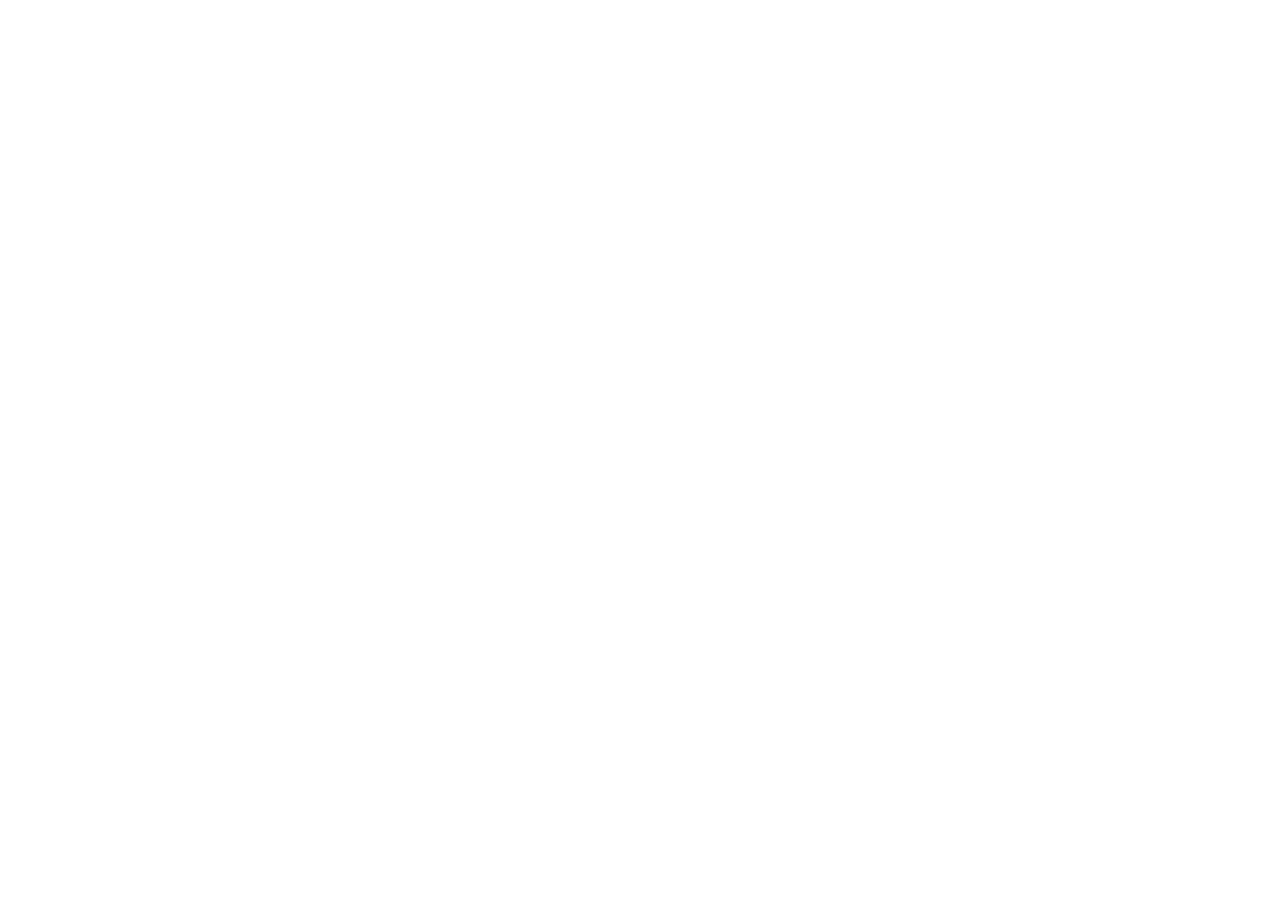
==== index.html @ c579eb8e "Add files via upload" ====
<html>
    <head>
      <meta charset="utf-8">
      <meta name="viewport" content="width=device-width,initial-scale=1,user-scalable=no">
      <title>あけましておめでとうございます</title>

      <!-- A-Frame ライブラリの読み込み -->
      <script src="https://aframe.io/releases/0.7.1/aframe.min.js"></script>
      <!-- <script src="https://jeromeetienne.github.io/AR.js/aframe/build/aframe-ar.js"></script>     -->

      <!-- AR.js ライブラリの読み込み -->
      <script src="js/aframe-ar.js"></script>

      <!--画面遷移ライブラリ-->
      <script src="https://rawgit.com/nicolocarpignoli/nicolocarpignoli.github.io/master/ar-click-events/events.js"></script>


    </head>
    <body>



      <!-- A-Frame の VR空間に AR.js を紐づける -->
      <a-scene embedded arjs="debugUIEnabled:false; sourceType: webcam;" renderer="gammaOutput: true;" vr-mode-ui="enabled: false">
        <a-assets>
             <a-asset-item id="dog" src="models/Dog.glb"></a-asset-item>
        </a-assets>

        <!-- マーカーを登録（デフォルトで設定されている「hiro」マーカー） -->
        <a-marker preset='custom' type='pattern' url="marker/2018-iti-marker.patt">
          <a-text value="Happy New Year!\nIntelligent Technology" position=" 0 0 1" align="center" rotation="-90 0 0" color="#DD4827">
          </a-text>

          <a-entity gltf-model="#dog" play-all-model-animations="" position="0 0 0" rotation="0 0 0" scale="0.0025 0.001 0.001" link="href: https://qiita.com/nonkapibara; title: nonkapibara; image: #dog" visible="true">
              <a-animation attribute="rotation" repeat="indefinite" direction="alternate" dur="500" from="0 0 0" to="10 0 0"></a-animation>
          </a-entity>
        </a-marker>






        <a-entity camera></a-entity>

      </a-scene>
    </body>
  </html>
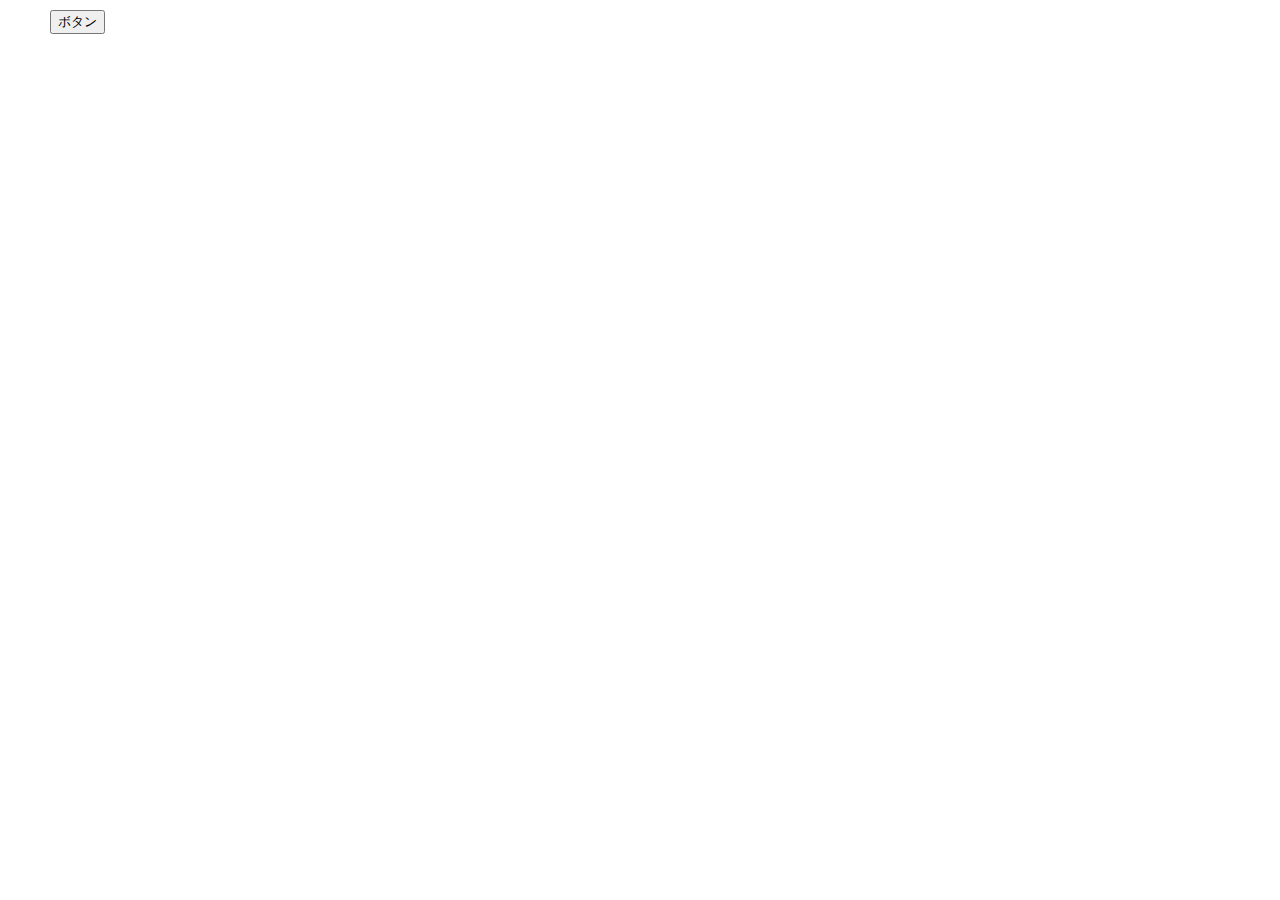
==== commit ac59e450: "Add files via upload" ====
--- a/index.html
+++ b/index.html
@@ -21,7 +21,7 @@
 
 
       <!-- A-Frame の VR空間に AR.js を紐づける -->
-      <a-scene embedded arjs="debugUIEnabled:false; sourceType: webcam;" renderer="gammaOutput: true;" vr-mode-ui="enabled: false">
+      <a-scene embedded arjs="debugUIEnabled:false;" renderer="gammaOutput: true;" vr-mode-ui="enabled: false">
         <a-assets>
              <a-asset-item id="dog" src="models/Dog.glb"></a-asset-item>
         </a-assets>
@@ -31,18 +31,30 @@
           <a-text value="Happy New Year!\nIntelligent Technology" position=" 0 0 1" align="center" rotation="-90 0 0" color="#DD4827">
           </a-text>
 
-          <a-entity gltf-model="#dog" play-all-model-animations="" position="0 0 0" rotation="0 0 0" scale="0.0025 0.001 0.001" link="href: https://qiita.com/nonkapibara; title: nonkapibara; image: #dog" visible="true">
+
+          <a-entity gltf-model="#dog" play-all-model-animations="" position="0 0 0" rotation="0 0 0" scale="0.0025 0.001 0.001" visible="true">
               <a-animation attribute="rotation" repeat="indefinite" direction="alternate" dur="500" from="0 0 0" to="10 0 0"></a-animation>
           </a-entity>
+
+
         </a-marker>
 
 
-
-
+        <a-light type="ambient" color="#ffffff"></a-light>
+        <a-light type="point" intensity="2" position="0 0 0"></a-light>
+       <a-entity camera>
+         <!-- cursor: trueにすると時間になったら自動でリンク先に飛ぶ-->
+         <a-entity cursor="fuse: false; fuseTimeout: 500">
+       </a-entity>
 
 
         <a-entity camera></a-entity>
 
+
+
       </a-scene>
+      <input type="button" style="position: absolute; left: 50px; top: 10px;" onclick="location.href='https://www.pref.miyazaki.lg.jp/'" value="ボタン">
+
+
     </body>
   </html>
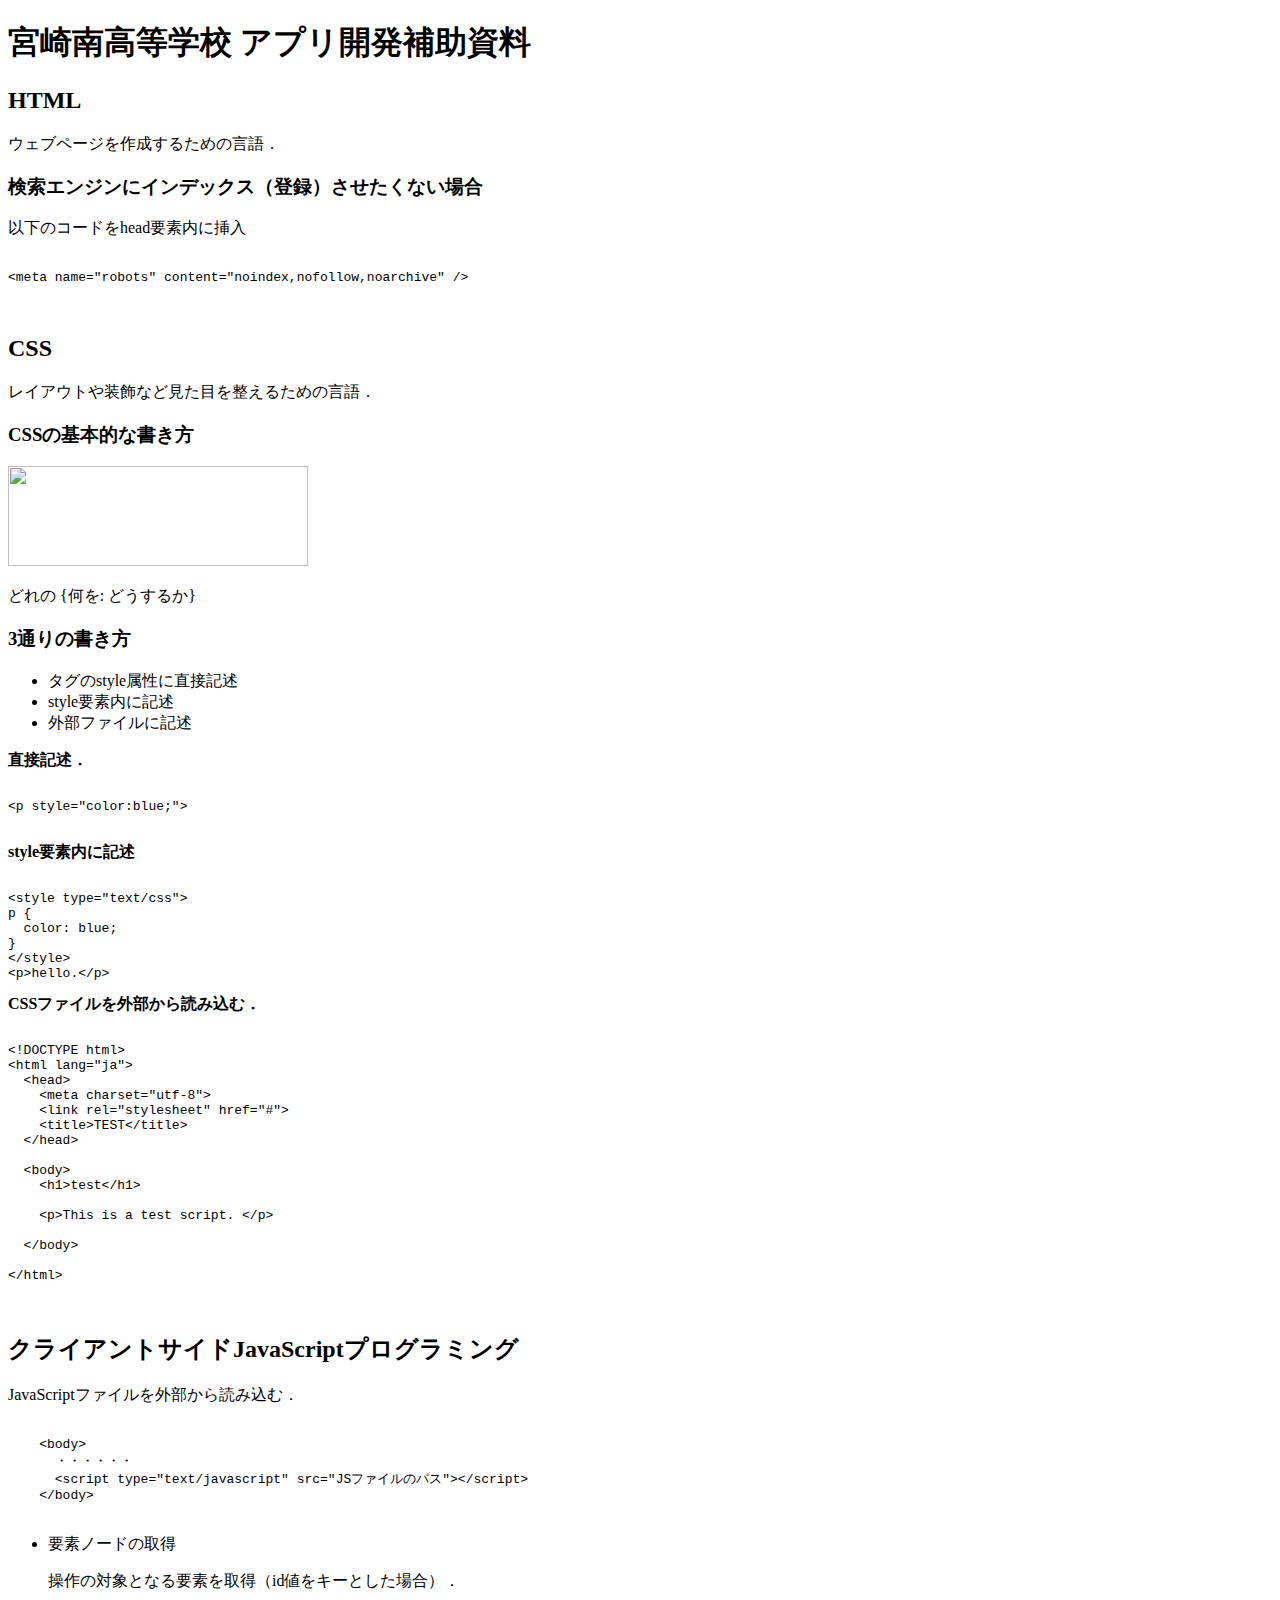
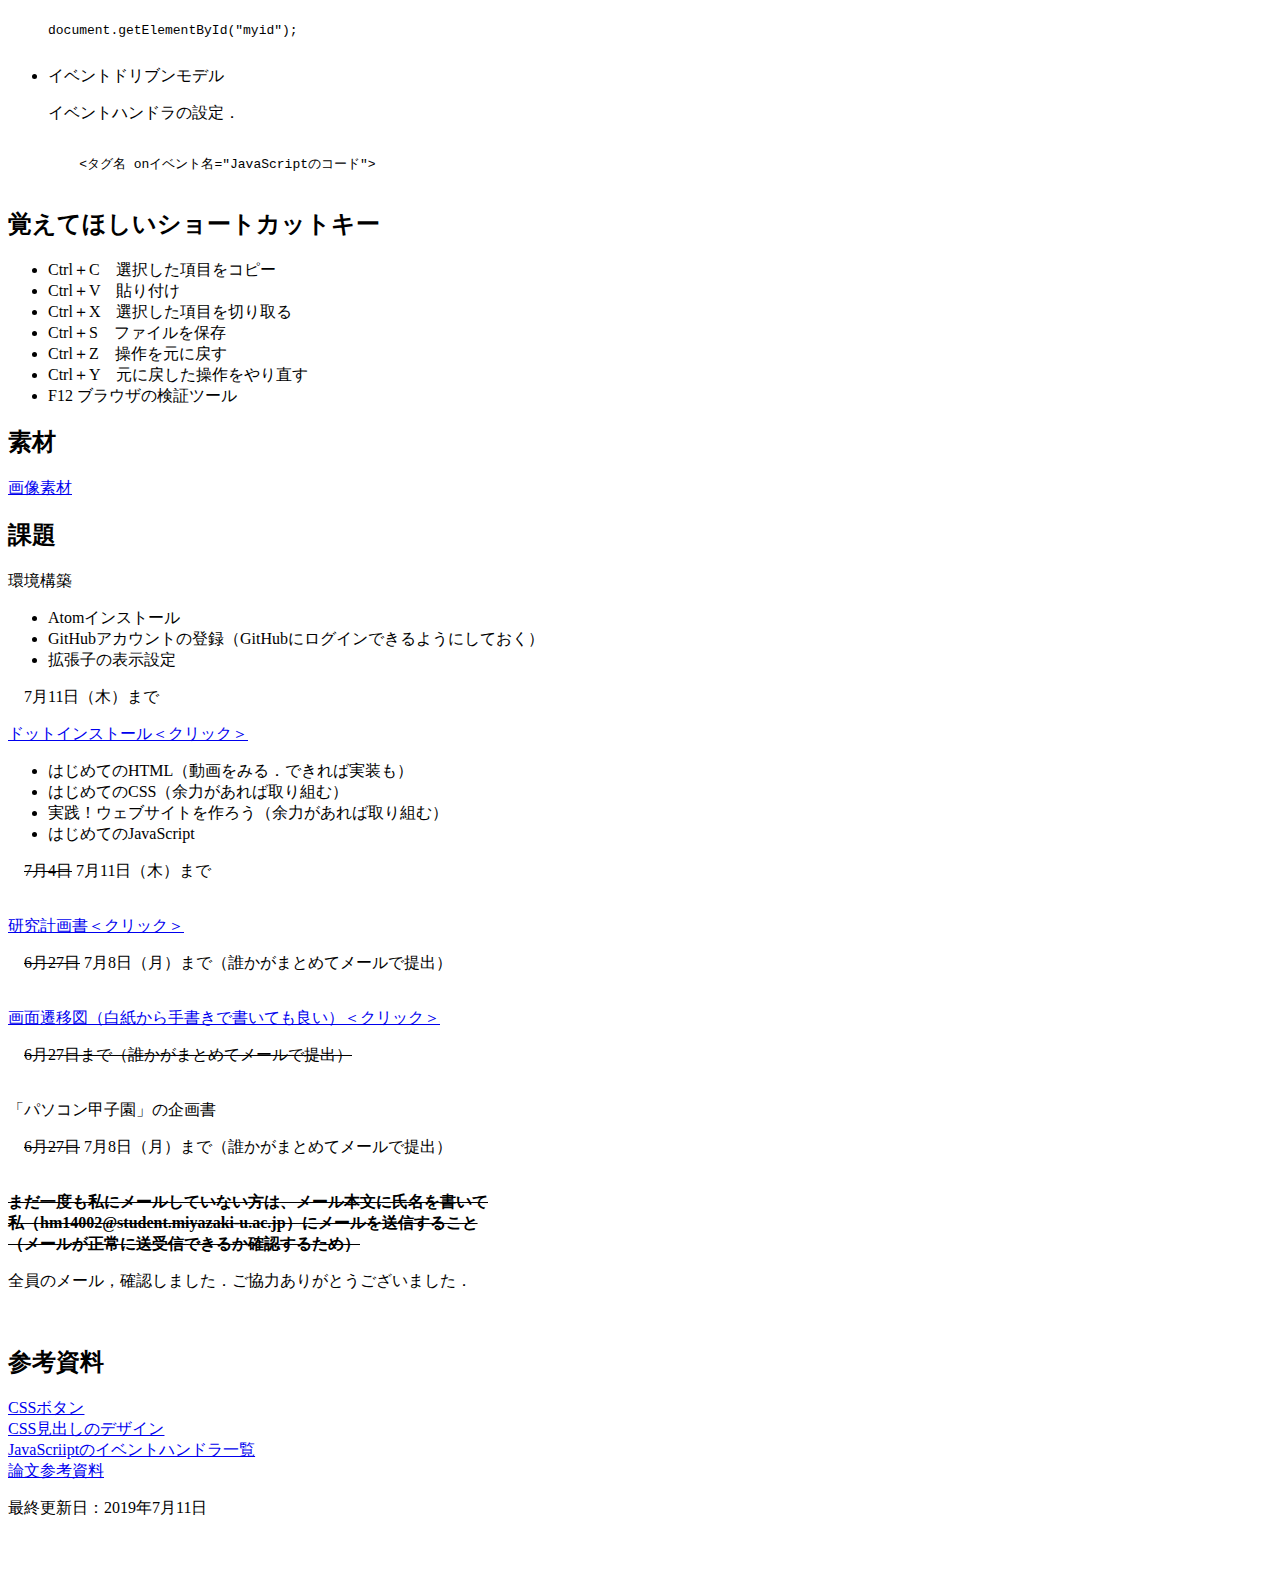
==== commit 7d21c969: "Add files via upload" ====
--- a/index.html
+++ b/index.html
@@ -1,60 +1,187 @@
-<html>
-    <head>
-      <meta charset="utf-8">
-      <meta name="viewport" content="width=device-width,initial-scale=1,user-scalable=no">
-      <title>あけましておめでとうございます</title>
+<!DOCTYPE html>
+<html lang="ja">
+  <head>
+    <meta charset="utf-8">
+    <meta name="robots" content="noindex,nofollow,noarchive" />
+    <link rel="stylesheet" href="css/style.css">
+    <script src="https://cdn.rawgit.com/google/code-prettify/master/loader/run_prettify.js"></script>
+    <title>宮崎南高等学校 アプリ開発</title>
+  </head>
 
-      <!-- A-Frame ライブラリの読み込み -->
-      <script src="https://aframe.io/releases/0.7.1/aframe.min.js"></script>
-      <!-- <script src="https://jeromeetienne.github.io/AR.js/aframe/build/aframe-ar.js"></script>     -->
+  <body>
+    <h1>宮崎南高等学校 アプリ開発補助資料</h1>
+    <h2 class="icon">HTML</h2>
+     <p>ウェブページを作成するための言語．</p>
 
-      <!-- AR.js ライブラリの読み込み -->
-      <script src="js/aframe-ar.js"></script>
-
-      <!--画面遷移ライブラリ-->
-      <script src="https://rawgit.com/nicolocarpignoli/nicolocarpignoli.github.io/master/ar-click-events/events.js"></script>
+     <h3>検索エンジンにインデックス（登録）させたくない場合</h3>
+      <p>以下のコードをhead要素内に挿入</p>
+      <pre><code class="prettyprint linenums">
+&lt;meta name=&quot;robots&quot; content=&quot;noindex,nofollow,noarchive&quot; /&gt;<br>
+      </pre></code>
 
 
-    </head>
-    <body>
+    <h2 class="icon">CSS</h2>
+      <p>レイアウトや装飾など見た目を整えるための言語．</p>
 
 
+    <h3>CSSの基本的な書き方</h3>
+      <img src="images/css_kiso.png" width="300" height="100">
+      <p>どれの {何を: どうするか}</p>
 
-      <!-- A-Frame の VR空間に AR.js を紐づける -->
-      <a-scene embedded arjs="debugUIEnabled:false;" renderer="gammaOutput: true;" vr-mode-ui="enabled: false">
-        <a-assets>
-             <a-asset-item id="dog" src="models/Dog.glb"></a-asset-item>
-        </a-assets>
+    <h3>3通りの書き方</h3>
+      <ul>
+        <li>タグのstyle属性に直接記述</li>
+        <li>style要素内に記述</li>
+        <li>外部ファイルに記述</li>
+      </ul>
 
-        <!-- マーカーを登録（デフォルトで設定されている「hiro」マーカー） -->
-        <a-marker preset='custom' type='pattern' url="marker/2018-iti-marker.patt">
-          <a-text value="Happy New Year!\nIntelligent Technology" position=" 0 0 1" align="center" rotation="-90 0 0" color="#DD4827">
-          </a-text>
+<b>直接記述．</b>
+    <pre><code class="prettyprint linenums">
+&lt;p style=&quot;color:blue;&quot;&gt;
+    </pre></code>
+
+<b>style要素内に記述</b>
+<pre><code class="prettyprint linenums">
+&lt;style type=&quot;text/css&quot;&gt;
+p {
+  color: blue;
+}
+&lt;/style&gt;
+&lt;p&gt;hello.&lt;/p&gt;
+</pre></code>
+
+    <b>CSSファイルを外部から読み込む．</b>
+
+    <pre><code class="prettyprint linenums">
+&lt;!DOCTYPE html&gt;
+&lt;html lang=&quot;ja&quot;&gt;
+  &lt;head&gt;
+    &lt;meta charset=&quot;utf-8&quot;&gt;
+    &lt;link rel=&quot;stylesheet&quot; href=&quot;#&quot;&gt;
+    &lt;title&gt;TEST&lt;/title&gt;
+  &lt;/head&gt;
+
+  &lt;body&gt;
+    &lt;h1&gt;test&lt;/h1&gt;
+
+    &lt;p&gt;This is a test script. &lt;/p&gt;
+
+  &lt;/body&gt;
+
+&lt;/html&gt;
+
+    </code></pre>
+
+    <h2 class="icon">クライアントサイドJavaScriptプログラミング</h2>
+
+    <p>JavaScriptファイルを外部から読み込む．</p>
+
+    <pre><code class="prettyprint linenums">
+    &lt;body&gt;
+      ・・・・・・
+      &lt;script type=&quot;text/javascript&quot; src=&quot;JSファイルのパス&quot;&gt;&lt;/script&gt;
+    &lt;/body&gt;
+  </code></pre>
+
+    <ul>
+      <li>要素ノードの取得</li>
 
 
-          <a-entity gltf-model="#dog" play-all-model-animations="" position="0 0 0" rotation="0 0 0" scale="0.0025 0.001 0.001" visible="true">
-              <a-animation attribute="rotation" repeat="indefinite" direction="alternate" dur="500" from="0 0 0" to="10 0 0"></a-animation>
-          </a-entity>
+<p>操作の対象となる要素を取得（id値をキーとした場合）．</p>
+    <pre><code class="prettyprint linenums">
+document.getElementById("myid");
+    </code></pre>
 
 
-        </a-marker>
+    <li>イベントドリブンモデル</li>
 
+    <p>イベントハンドラの設定．</p>
+    <pre><code class="prettyprint linenums">
+    &lt;タグ名 onイベント名=&quot;JavaScriptのコード&quot;&gt;
+    </code></pre>
 
-        <a-light type="ambient" color="#ffffff"></a-light>
-        <a-light type="point" intensity="2" position="0 0 0"></a-light>
-       <a-entity camera>
-         <!-- cursor: trueにすると時間になったら自動でリンク先に飛ぶ-->
-         <a-entity cursor="fuse: false; fuseTimeout: 500">
-       </a-entity>
+  </ul>
 
+<!--
+<h3>画像を表示する</h3>
 
-        <a-entity camera></a-entity>
+    <img src="images/miyadaimou.gif" width="300" height="300"><br>
 
+-->
 
+    <h2 class="icon">覚えてほしいショートカットキー</h2>
+       <ul>
+         <li>Ctrl＋C　選択した項目をコピー</li>
+         <li>Ctrl＋V　貼り付け</li>
+         <li>Ctrl＋X　選択した項目を切り取る</li>
+         <li>Ctrl＋S　ファイルを保存</li>
+         <li>Ctrl＋Z　操作を元に戻す</li>
+         <li>Ctrl＋Y　元に戻した操作をやり直す</li>
+         <li>F12     ブラウザの検証ツール</li>
+       </ul>
 
-      </a-scene>
-      <input type="button" style="position: absolute; left: 50px; top: 10px;" onclick="location.href='https://www.pref.miyazaki.lg.jp/'" value="ボタン">
+       <h2 class="icon">素材</h2>
+       <a href="https://www.dropbox.com/sh/g67rb8hqpb8pssm/AAAzy7vdWy-LZwJIIqIG5z2ya?dl=0">画像素材</a>
 
+    <h2 class="icon">課題</h2>
+    <div class="kadai">環境構築</div>
+    <ul>
+      <li>Atomインストール</li>
+      <li>GitHubアカウントの登録（GitHubにログインできるようにしておく）</li>
+      <li>拡張子の表示設定</li>
+    </ul>
+    <p>　7月11日（木）まで</p>
 
-    </body>
-  </html>
+    <a class="kadai" href="https://dotinstall.com/" target="_blank">ドットインストール＜クリック＞</a><br>
+    <ul>
+      <li>はじめてのHTML（動画をみる．できれば実装も）</li>
+      <li>はじめてのCSS（余力があれば取り組む）</li>
+      <li>実践！ウェブサイトを作ろう（余力があれば取り組む）</li>
+      <li>はじめてのJavaScript</li>
+    </ul>
+    <p>　<del>7月4日</del> 7月11日（木）まで</p>
+    <br>
+
+      <a class="kadai" href="https://www.dropbox.com/s/rq5g6l5hlrtfi1f/%E7%A0%94%E7%A9%B6%E8%A8%88%E7%94%BB%E6%9B%B8.docx?dl=0" target="_blank">研究計画書＜クリック＞</a><br>
+      <p>　<del>6月27日</del> 7月8日（月）まで（誰かがまとめてメールで提出）</p>
+      <br>
+
+      <a class="kadai" href="https://www.dropbox.com/s/eysu3g85umong4h/%E7%94%BB%E9%9D%A2%E9%81%B7%E7%A7%BB%E5%9B%B3.docx?dl=0" target="_blank">画面遷移図（白紙から手書きで書いても良い）＜クリック＞</a>
+      <p>　<del>6月27日まで（誰かがまとめてメールで提出）</del></p>
+      <br>
+
+      <div class="kadai">「パソコン甲子園」の企画書</div>
+      <p>　<del>6月27日</del> 7月8日（月）まで（誰かがまとめてメールで提出）</p>
+      <br>
+
+      <div class="kadai">
+        <b><del>まだ一度も私にメールしていない方は、メール本文に氏名を書いて<br>
+        私（hm14002@student.miyazaki-u.ac.jp）にメールを送信すること<br>
+        （メールが正常に送受信できるか確認するため）
+      </del></b>
+      </div>
+      <p>全員のメール，確認しました．ご協力ありがとうございました．</p>
+
+      <br>
+
+<h2 class="icon">参考資料</h2>
+
+    <a href="https://saruwakakun.com/html-css/reference/buttons#section1" target="_blank">CSSボタン</a><br>
+    <a href="https://saruwakakun.com/html-css/reference/h-design" target="_blank">CSS見出しのデザイン</a><br>
+    <a href="http://phpjavascriptroom.com/?t=js&p=event" target="_blank">JavaScriiptのイベントハンドラ一覧</a><br>
+    <a href="http://gakkai.univcoop.or.jp/pcc/2013/papers/pdf/pcc070.pdf" target="_blank">論文参考資料</a><br>
+<!--
+    <h2 class="icon">AR</h2>
+    <p>以下のサイトはスマートフォンでの実行を想定．</p>
+-->
+
+<p>最終更新日：2019年7月11日</p>
+
+<!--空白-->
+    <p>
+     <div style="margin-bottom: 50px"></div>
+    </p>
+
+  </body>
+
+</html>
